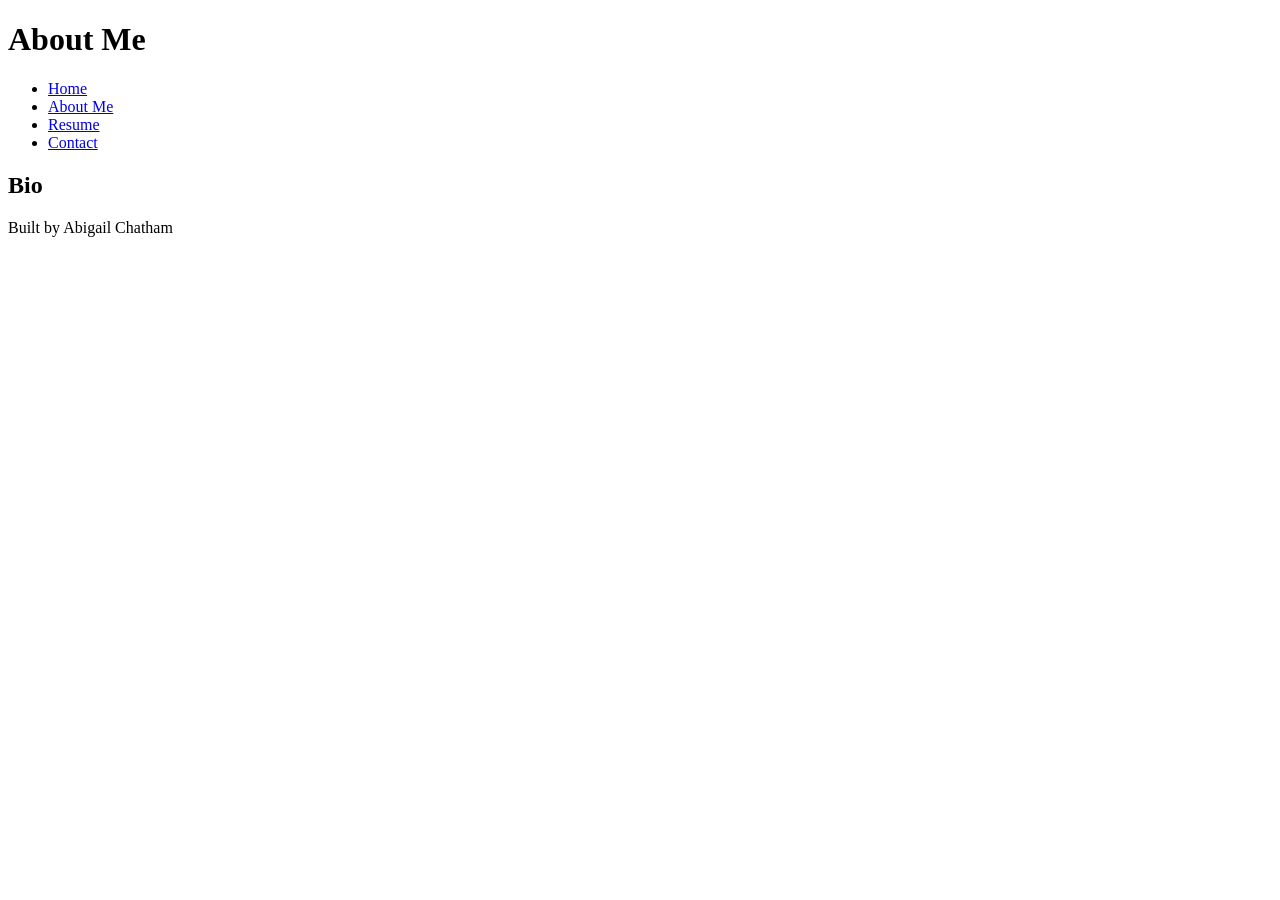
==== about.html @ 579c809d "html basics all content necessary for code-along" ====
<!DOCTYPE html>
<html lang="en">
<head>
    <meta charset="UTF-8">
    <meta name="viewport" content="width=device-width, initial-scale=1.0">
    <title>About Me</title>
</head>
<body>
    <header>
        <h1>About Me</h1>
    </header>
    <nav>
        <ul>
            <li><a href="index.html">Home</a></li>
            <li><a href="about.html">About Me</a></li>
            <li><a href="resume.html">Resume</a></li>
            <li><a href="contact.html">Contact</a></li>
        </ul>
    </nav>
    <main>
        <section>
            <h2>Bio</h2>
        </section>
    </main>
    <footer>
        <p>Built by Abigail Chatham</p>
    </footer>
</body>
</html>
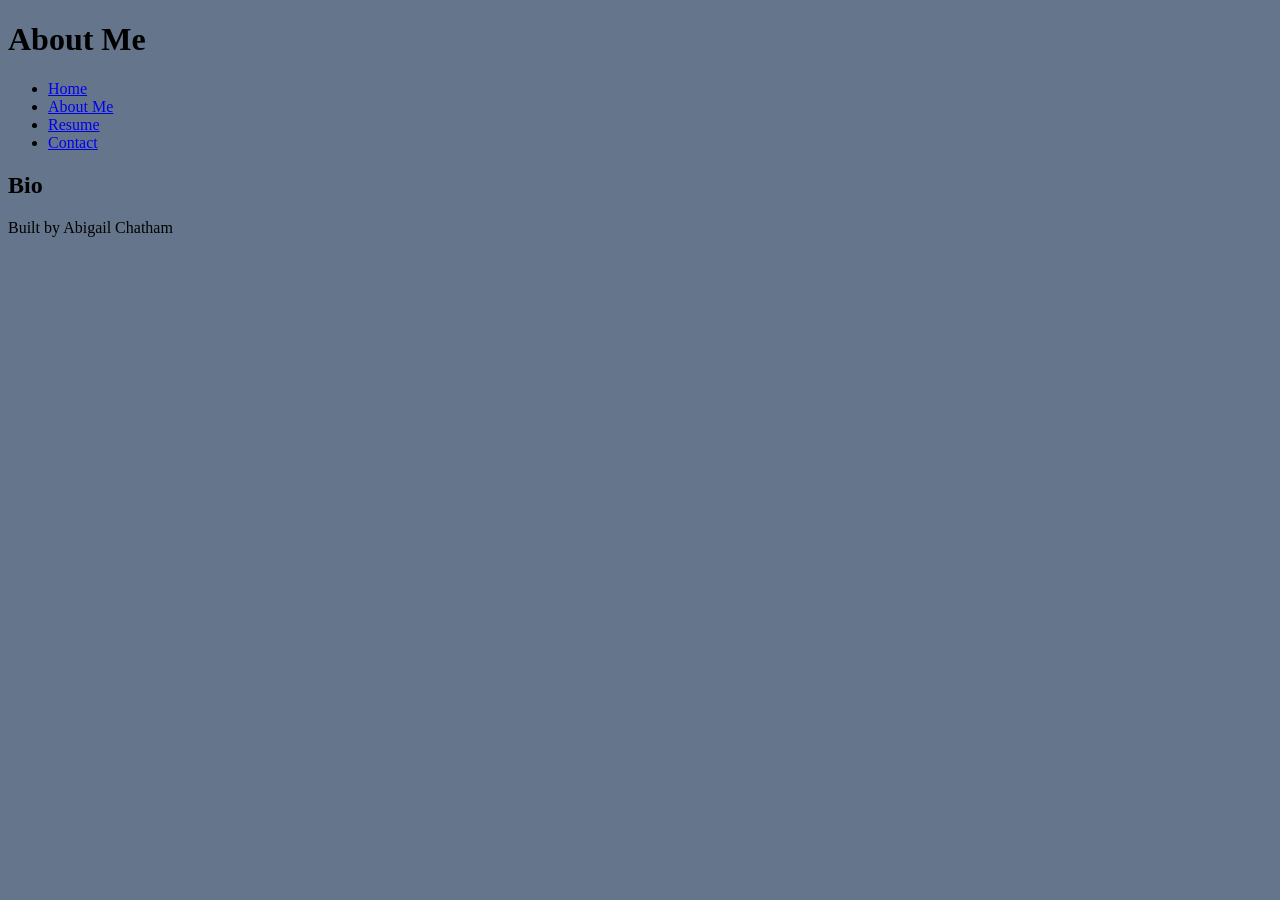
==== commit ea1dbcf4: "final website final" ====
--- a/about.html
+++ b/about.html
@@ -3,6 +3,7 @@
 <head>
     <meta charset="UTF-8">
     <meta name="viewport" content="width=device-width, initial-scale=1.0">
+    <link rel="stylesheet" href="styles.css">
     <title>About Me</title>
 </head>
 <body>
--- a/styles.css
+++ b/styles.css
@@ -0,0 +1,13 @@
+/* CSS by Abigail Chatham */
+/* Color Palette
+deep black= #05080D
+slate blue= #65768C
+steel blue= #263640
+burnt orange= #bf5b04
+earth=#733917
+*/
+
+/* global styles mobile first */
+body {
+   background-color:#65768C;
+}
